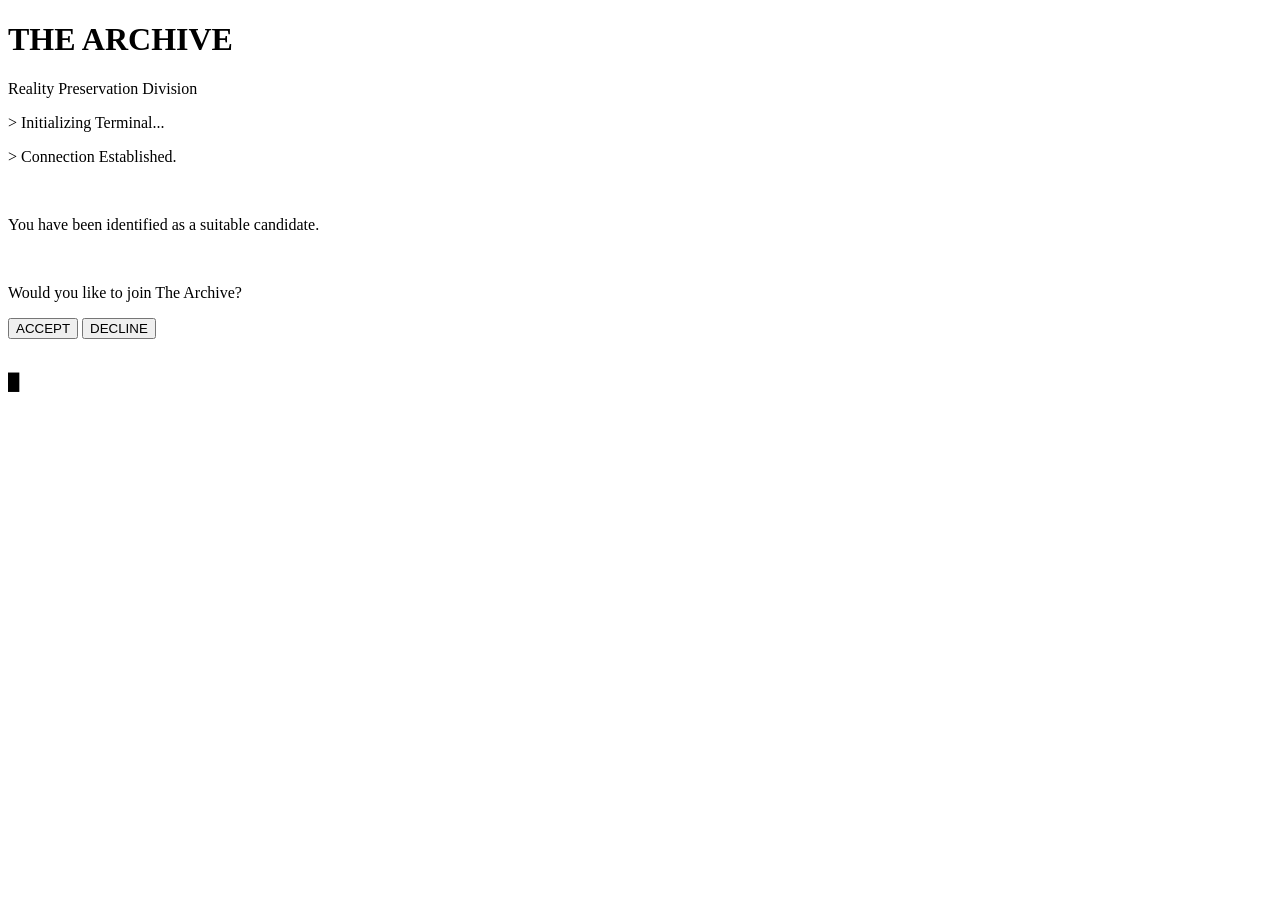
==== index.html @ 6dd5a646 "Create index.html" ====
<!DOCTYPE html>
<html lang="en">
<head>
    <meta charset="UTF-8">
    <meta name="viewport" content="width=device-width, initial-scale=1.0">
    <title>TIMELINES: THE ARCHIVE</title>

    <link rel="stylesheet" href="css/style.css">
    <link rel="stylesheet" href="css/crt.css">
    <link rel="stylesheet" href="css/terminal.css">
</head>
<body>

<div class="terminal">

    <div class="header">
        <h1>THE ARCHIVE</h1>
        <p>Reality Preservation Division</p>
    </div>

    <div class="screen">

        <p>> Initializing Terminal...</p>
        <p>> Connection Established.</p>
        <br>

        <p>You have been identified as a suitable candidate.</p>
        <br>

        <p>Would you like to join The Archive?</p>

        <div class="buttons">
            <button id="acceptBtn">ACCEPT</button>
            <button id="declineBtn">DECLINE</button>
        </div>

        <br>

        <p class="cursor">█</p>

    </div>

</div>

<script src="js/app.js"></script>

</body>
</html>
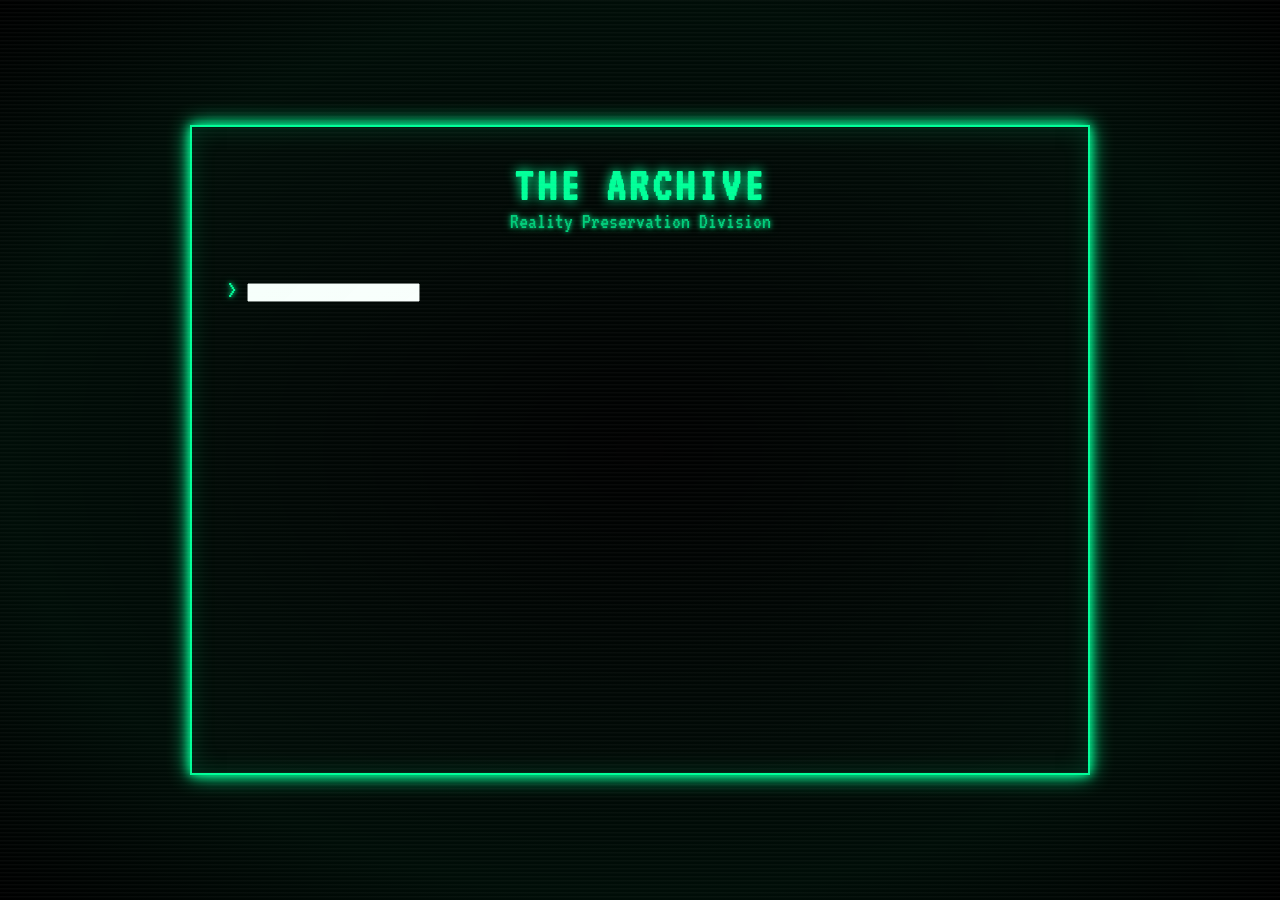
==== commit 27af2055: "Update index.html" ====
--- a/index.html
+++ b/index.html
@@ -20,23 +20,20 @@
 
     <div class="screen">
 
-        <p>> Initializing Terminal...</p>
-        <p>> Connection Established.</p>
-        <br>
+    <div id="terminalOutput"></div>
 
-        <p>You have been identified as a suitable candidate.</p>
-        <br>
+    <div id="inputContainer" class="hidden">
 
-        <p>Would you like to join The Archive?</p>
+        <span>&gt;</span>
 
-        <div class="buttons">
-            <button id="acceptBtn">ACCEPT</button>
-            <button id="declineBtn">DECLINE</button>
-        </div>
+        <input
+            type="text"
+            id="terminalInput"
+            autocomplete="off"
+            spellcheck="false"
+        >
 
-        <br>
-
-        <p class="cursor">█</p>
+    </div>
 
     </div>
 
--- a/css/style.css
+++ b/css/style.css
@@ -0,0 +1,151 @@
+/* ==========================================
+   TIMELINES: THE ARCHIVE
+   style.css
+========================================== */
+
+@import url('https://fonts.googleapis.com/css2?family=VT323&display=swap');
+
+*{
+    margin:0;
+    padding:0;
+    box-sizing:border-box;
+}
+
+body{
+    background:#000;
+    color:#00ff99;
+    font-family:'VT323', monospace;
+
+    display:flex;
+    justify-content:center;
+    align-items:center;
+
+    width:100vw;
+    height:100vh;
+
+    overflow:hidden;
+}
+
+/* ==========================
+   TERMINAL
+========================== */
+
+.terminal{
+
+    width:min(900px,90vw);
+    height:min(650px,90vh);
+
+    border:2px solid #00ff99;
+
+    background:#020202;
+
+    padding:35px;
+
+    box-shadow:
+        0 0 10px #00ff99,
+        0 0 20px #00ff99,
+        inset 0 0 25px rgba(0,255,153,.15);
+
+    overflow-y:auto;
+}
+
+/* ==========================
+   HEADER
+========================== */
+
+.header{
+    text-align:center;
+    margin-bottom:35px;
+}
+
+.header h1{
+    font-size:3rem;
+    letter-spacing:4px;
+    text-shadow:0 0 12px #00ff99;
+}
+
+.header p{
+    font-size:1.4rem;
+    opacity:.8;
+}
+
+/* ==========================
+   SCREEN
+========================== */
+
+.screen{
+    font-size:1.6rem;
+    line-height:1.8;
+}
+
+/* ==========================
+   BUTTONS
+========================== */
+
+.buttons{
+    margin-top:25px;
+
+    display:flex;
+    gap:20px;
+}
+
+button{
+
+    font-family:'VT323', monospace;
+
+    font-size:1.5rem;
+
+    background:transparent;
+
+    color:#00ff99;
+
+    border:2px solid #00ff99;
+
+    padding:10px 22px;
+
+    cursor:pointer;
+
+    transition:.2s;
+}
+
+button:hover{
+
+    background:#00ff99;
+
+    color:black;
+
+    box-shadow:0 0 18px #00ff99;
+}
+
+/* ==========================
+   CURSOR
+========================== */
+
+.cursor{
+
+    display:inline-block;
+
+    margin-top:20px;
+
+    animation:blink 1s infinite;
+}
+
+@keyframes blink{
+
+    50%{
+        opacity:0;
+    }
+
+}
+
+/* ==========================
+   SCROLLBAR
+========================== */
+
+::-webkit-scrollbar{
+    width:8px;
+}
+
+::-webkit-scrollbar-thumb{
+    background:#00ff99;
+}
--- a/css/crt.css
+++ b/css/crt.css
@@ -0,0 +1,109 @@
+/* ==========================================
+   CRT EFFECTS
+========================================== */
+
+/* Slight flicker */
+
+body{
+    animation:flicker 0.15s infinite;
+}
+
+@keyframes flicker{
+
+    0%{opacity:0.98;}
+    5%{opacity:0.96;}
+    10%{opacity:0.99;}
+    15%{opacity:0.97;}
+    20%{opacity:1;}
+    100%{opacity:0.98;}
+
+}
+
+
+/* Scanlines */
+
+body::before{
+
+    content:"";
+
+    position:fixed;
+
+    top:0;
+    left:0;
+
+    width:100%;
+    height:100%;
+
+    pointer-events:none;
+
+    background:
+    repeating-linear-gradient(
+        to bottom,
+        rgba(255,255,255,0.03) 0px,
+        rgba(255,255,255,0.03) 1px,
+        transparent 2px,
+        transparent 4px
+    );
+
+    z-index:999;
+}
+
+
+/* Green glow */
+
+body::after{
+
+    content:"";
+
+    position:fixed;
+
+    inset:0;
+
+    pointer-events:none;
+
+    background:
+    radial-gradient(
+        ellipse at center,
+        transparent 0%,
+        rgba(0,255,140,0.05) 70%,
+        rgba(0,0,0,0.45) 100%
+    );
+
+    z-index:998;
+
+}
+
+
+/* Text glow */
+
+.terminal{
+
+    text-shadow:
+        0 0 4px #00ff99,
+        0 0 10px rgba(0,255,153,.6);
+
+}
+
+
+/* Small screen distortion */
+
+.terminal{
+
+    animation:screenMove 7s ease-in-out infinite;
+}
+
+@keyframes screenMove{
+
+    0%{
+        transform:translateY(0px);
+    }
+
+    50%{
+        transform:translateY(0.5px);
+    }
+
+    100%{
+        transform:translateY(0px);
+    }
+
+}
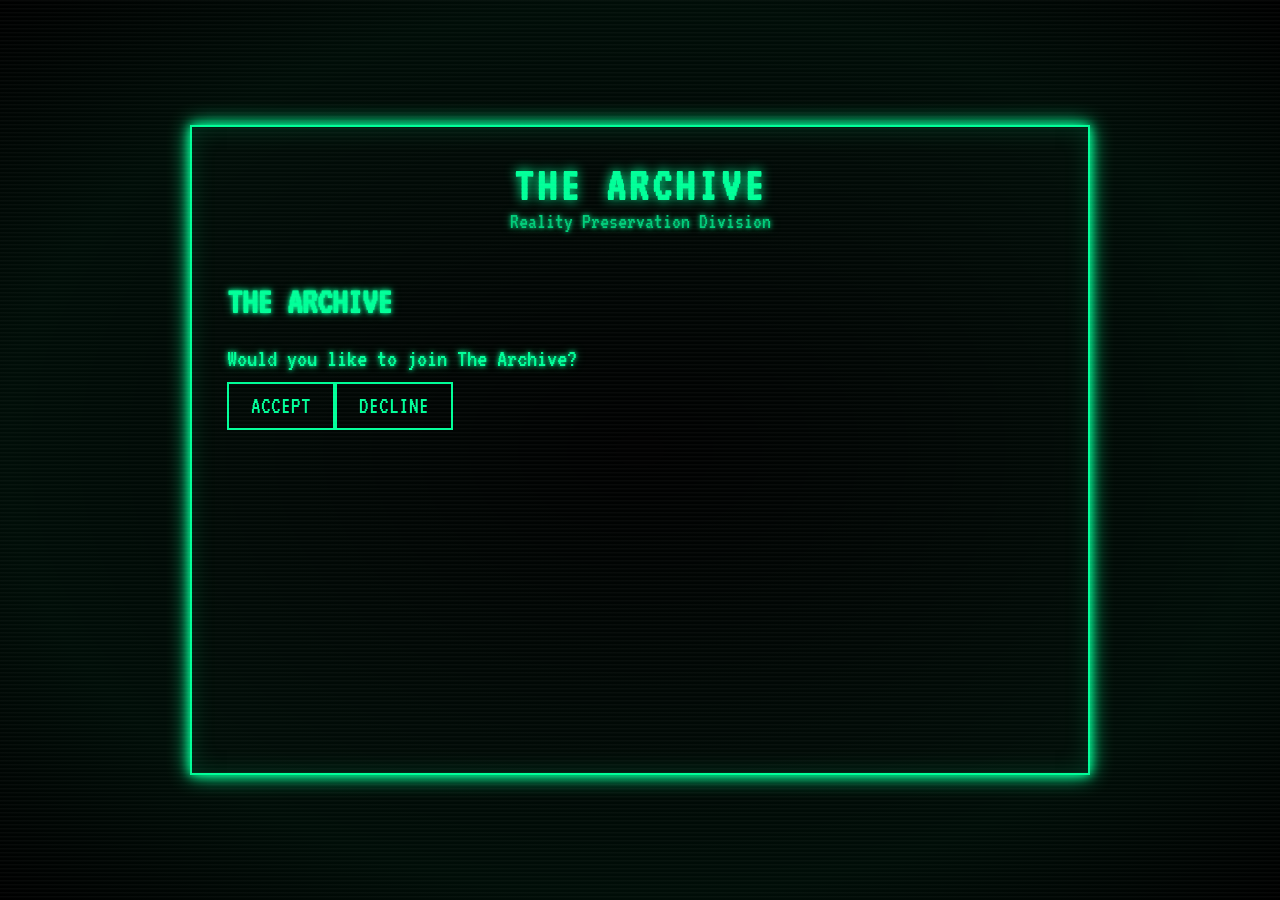
==== commit 360120e3: "Update index.html" ====
--- a/index.html
+++ b/index.html
@@ -20,26 +20,14 @@
 
     <div class="screen">
 
-    <div id="terminalOutput"></div>
 
-    <div id="inputContainer" class="hidden">
 
-        <span>&gt;</span>
-
-        <input
-            type="text"
-            id="terminalInput"
-            autocomplete="off"
-            spellcheck="false"
-        >
-
-    </div>
+        
 
     </div>
 
 </div>
 
-<script src="js/app.js"></script>
-
+<script type="module" src="js/app.js"></script>
 </body>
 </html>
--- a/css/style.css
+++ b/css/style.css
@@ -149,3 +149,36 @@
 ::-webkit-scrollbar-thumb{
     background:#00ff99;
 }
+#terminalOutput{
+    white-space: pre-wrap;
+    line-height:1.8;
+}
+
+#inputContainer{
+    display:flex;
+    align-items:center;
+    gap:10px;
+    margin-top:20px;
+}
+
+#terminalInput{
+
+    flex:1;
+
+    background:transparent;
+
+    border:none;
+
+    outline:none;
+
+    color:#00ff88;
+
+    font-family:inherit;
+
+    font-size:1rem;
+
+}
+
+.hidden{
+    display:none !important;
+}
